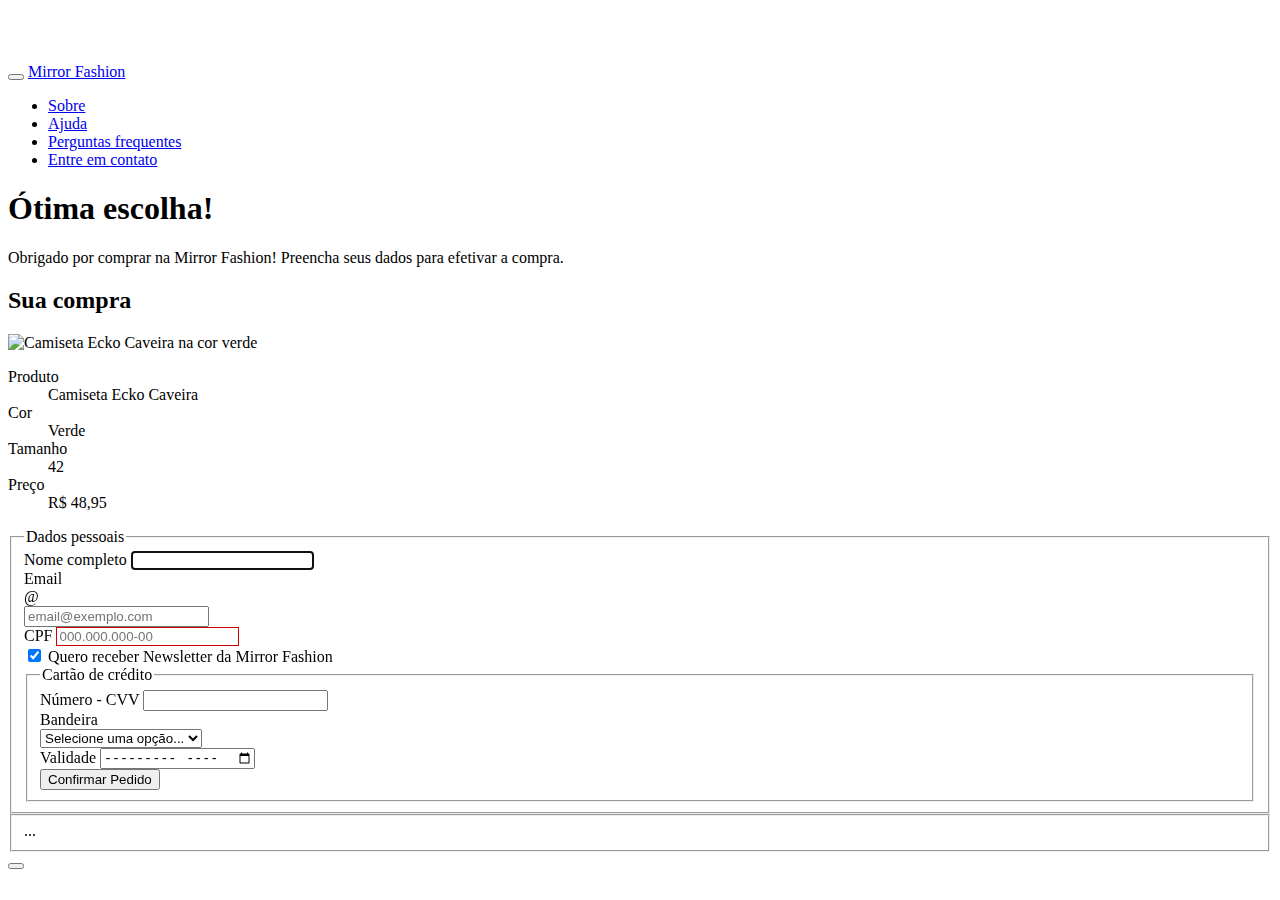
==== checkout.html @ d82eb3e0 "Capítulo 8" ====
<!doctype html>
<html>
    <head>
        <meta charset="UTF-8">
        <meta name="viewport" content="width=device-width">
        <title>Checkout Mirror Fashion</title>
        <link rel="stylesheet" href="css/bootstrap.css">
        <link rel="stylesheet" href="css/open-iconic-bootstrap.css">
        <link rel="stylesheet" href="css/checkout.css">
    </head>
    <body>
        <nav class="navbar navbar-expand-lg navbar-dark bg-dark fixed-top">
            <button class="navbar-toggler" type="button"
                        data-toggle="collapse" data-target="#navbarToggleExternalContent">
                <span class="navbar-toggler-icon"></span>
            </button>
            <a class="navbar-brand" href="index.html">Mirror Fashion</a>
        
            <div class="collapse navbar-collapse" id="navbarToggleExternalContent">
                <ul class="navbar-nav">
                    <li class="nav-item active">
                        <a class="nav-link" href="sobre.html">Sobre</a>
                    </li>
                    <li class="nav-item">
                        <a class="nav-link" href="#">Ajuda</a>
                    </li>
                    <li class="nav-item">
                        <a class="nav-link" href="#">Perguntas frequentes</a>
                    </li>
                    <li class="nav-item">
                        <a class="nav-link" href="#">Entre em contato</a>
                    </li>
                </ul>
            </div>
        </nav>

        <div class="jumbotron jumbotron-fluid">
            <div class="container">
                
                <!-- para o h1 e p que já tínhamos, somente adicionar as respectivas classes -->
                <h1 class="display-4">Ótima escolha!</h1>
                <p class="lead">Obrigado por comprar na Mirror Fashion!
                    Preencha seus dados para efetivar a compra.</p>
                    
            </div><!-- fim .container dentro do jumbotron -->
        </div><!-- fim .jumbotron -->
        <div class="container">
            <div class="row">
                <div class="col-md-4">
                    <div class="card mb-3">
                        <div class="card-header">
                            <h2>Sua compra</h2>
                        </div><!-- fim .card-header -->
                        <div class="card-body">
                            <img src="img/produtos/foto2-verde.png" alt="Camiseta Ecko Caveira na cor verde"
                                class="img-thumbnail mb-3">
                            <dl>
                                <dt>Produto</dt>
                                <dd>Camiseta Ecko Caveira</dd>
                                
                                <dt>Cor</dt>
                                <dd>Verde</dd>
                                
                                <dt>Tamanho</dt>
                                <dd>42</dd>
                                
                                <dt>Preço</dt>
                                <dd>R$ 48,95</dd>
                            </dl>
                        </div>
                    </div>
                </div>

                <form class="col-md-8">
                    <div class="col-lg-6">
                        <fieldset>
                            <legend>Dados pessoais</legend>
                    
                            <div class="form-group">
                                <label for="nome">Nome completo</label>
                                <input type="text" class="form-control" id="nome" name="nome" autofocus required>
                            </div>
                    
                            <div class="form-group">
                                <label for="email">Email</label>
                            
                                <div class="input-group mb-3">
                                    <div class="input-group-prepend">
                                        <span class="input-group-text">@</span>
                                    </div>
                                    <input type="email" class="form-control" id="email" name="email"
                                                    placeholder="email@exemplo.com">
                                </div>
                            </div>
                    
                            <div class="form-group">
                                <label for="cpf">CPF</label>
                                <input type="text" class="form-control" id="cpf" name="cpf" placeholder="000.000.000-00" required>
                            </div>
                    
                            <div class="form-group custom-control custom-checkbox">
                                <input type="checkbox" class="custom-control-input" id="newsletter"
                                                value="sim" checked>
                                <label class="custom-control-label" for="newsletter">
                                    Quero receber Newsletter da Mirror Fashion
                                </label>
                            </div>
                            <fieldset>
                                <legend>Cartão de crédito</legend>
                            
                                <div class="form-group">
                                    <label for="numero-cartao">Número - CVV</label>
                                    <input type="text" class="form-control" id="numero-cartao" name="numero-cartao">
                                </div>
                            
                                <div class="form-group">
                                    <div class="input-group mb-3">
                                        <div class="input-group-prepend">
                                            <label class="input-group-text" for="bandeira-cartao">Bandeira</label>
                                        </div>
                                        <select class="custom-select" id="bandeira-cartao">
                                            <option disabled selected>Selecione uma opção...</option>
                                            <option value="master">MasterCard</option>
                                            <option value="visa">VISA</option>
                                            <option value="amex">American Express</option>
                                        </select>
                                    </div>
                                </div>
                            
                                <div class="form-group">
                                    <label for="validade-cartao">Validade</label>
                                    <input type="month" class="form-control" id="validade-cartao" name="validade-cartao">
                                </div>

                                <button type="submit btn-lg" class="btn btn-primary mb-3">
                                    <span class="oi oi-thumb-up"></span>
                                    Confirmar Pedido
                                </button>
                            </fieldset>
                        </fieldset>
                    </div>                
                    <!-- No próximo exercício, vamos acrescentar outro fieldset -->
                    <div class="col-lg-6">
                        <fieldset>
                            ...
                        </fieldset>
                        <button ...>
                    </div><!-- fim .col-lg-6 -->
                </form>
            </div>
        </div>

    <script type="text/javascript" src="js/jquery.js"></script>
    <script type="text/javascript" src="js/bootstrap.js"></script>
    </body>
</html>
---- css/checkout.css ----
.form-control:invalid {
    border: 1px solid #cc0000;
}

body {
    padding-top: 55px;
}
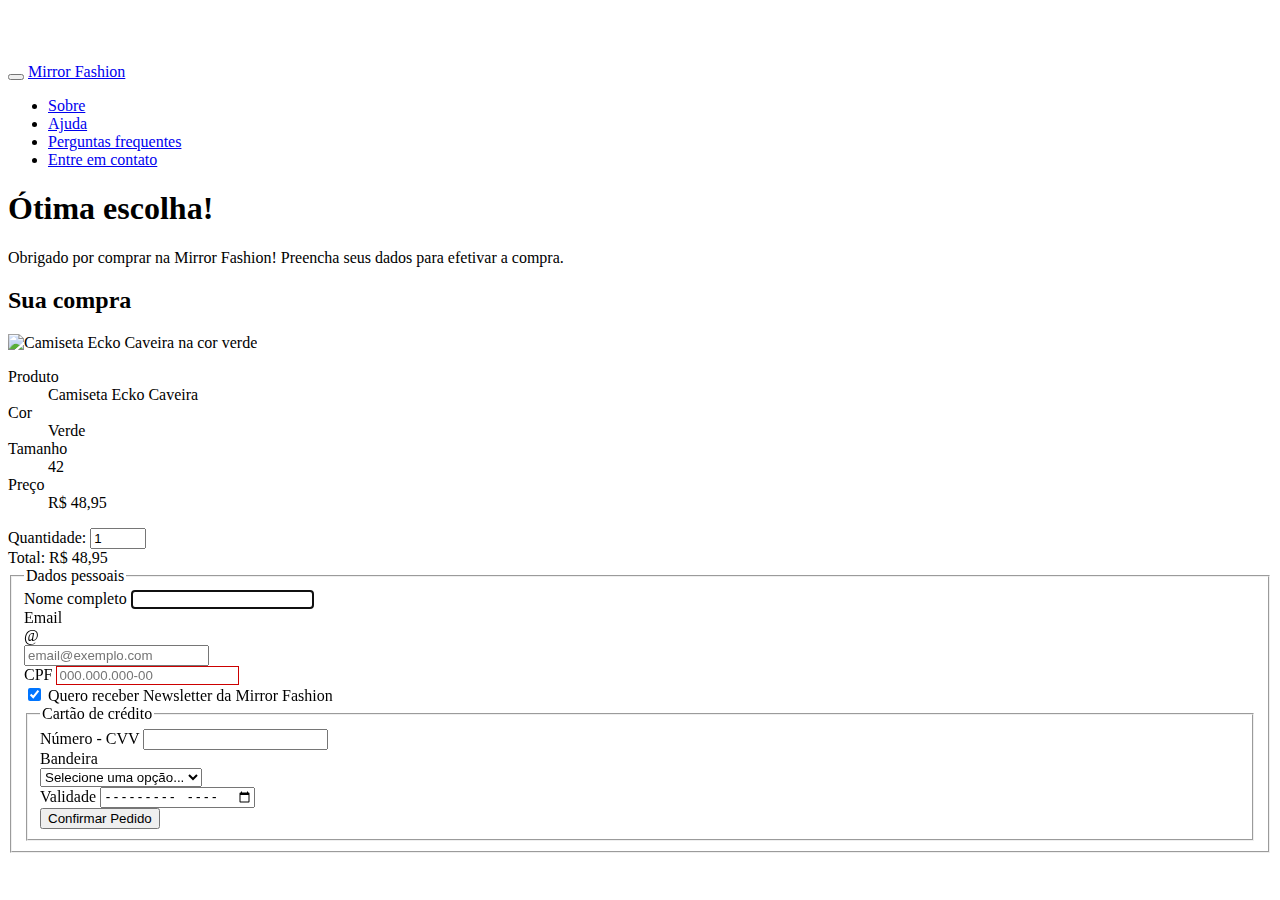
==== commit ae4abee4: "Capítulo 10.8" ====
--- a/checkout.html
+++ b/checkout.html
@@ -65,8 +65,23 @@
                                 <dd>42</dd>
                                 
                                 <dt>Preço</dt>
-                                <dd>R$ 48,95</dd>
+                                <dd id="preco">R$ 48,95</dd>
                             </dl>
+                        </div>
+                    </div>
+                    <div class="card mb-3">
+                        <div class="card-body">
+                        
+                            <div class="form-group">
+                            <label for="qtd">Quantidade:</label>
+                            <input type="number" id="qtd" min="1" max="99" value="1" class="form-control">
+                            </div>
+                        
+                            <div class="form-group">
+                            <label for="total">Total:</label>
+                            <output for="qtd preco" id="total" class="form-control">R$ 48,95</output>
+                            </div>
+                        
                         </div>
                     </div>
                 </div>
@@ -95,7 +110,7 @@
                     
                             <div class="form-group">
                                 <label for="cpf">CPF</label>
-                                <input type="text" class="form-control" id="cpf" name="cpf" placeholder="000.000.000-00" required>
+                                <input type="text" class="form-control" id="cpf" name="cpf" placeholder="000.000.000-00" required data-mask="999.999.999-99">
                             </div>
                     
                             <div class="form-group custom-control custom-checkbox">
@@ -110,7 +125,7 @@
                             
                                 <div class="form-group">
                                     <label for="numero-cartao">Número - CVV</label>
-                                    <input type="text" class="form-control" id="numero-cartao" name="numero-cartao">
+                                    <input type="text" class="form-control" id="numero-cartao" name="numero-cartao" data-mask="9999 9999 9999 9999 - 999">
                                 </div>
                             
                                 <div class="form-group">
@@ -132,7 +147,7 @@
                                     <input type="month" class="form-control" id="validade-cartao" name="validade-cartao">
                                 </div>
 
-                                <button type="submit btn-lg" class="btn btn-primary mb-3">
+                                <button type="submit " class="btn btn-primary mb-3 btn-lg">
                                     <span class="oi oi-thumb-up"></span>
                                     Confirmar Pedido
                                 </button>
@@ -140,17 +155,13 @@
                         </fieldset>
                     </div>                
                     <!-- No próximo exercício, vamos acrescentar outro fieldset -->
-                    <div class="col-lg-6">
-                        <fieldset>
-                            ...
-                        </fieldset>
-                        <button ...>
-                    </div><!-- fim .col-lg-6 -->
                 </form>
             </div>
         </div>
 
     <script type="text/javascript" src="js/jquery.js"></script>
     <script type="text/javascript" src="js/bootstrap.js"></script>
-    </body>
+    <script type="text/javascript" src="js/total.js"></script>
+    <script type="text/javascript" src="js/inputmask-plugin.js"></script>
+</body>
 </html>